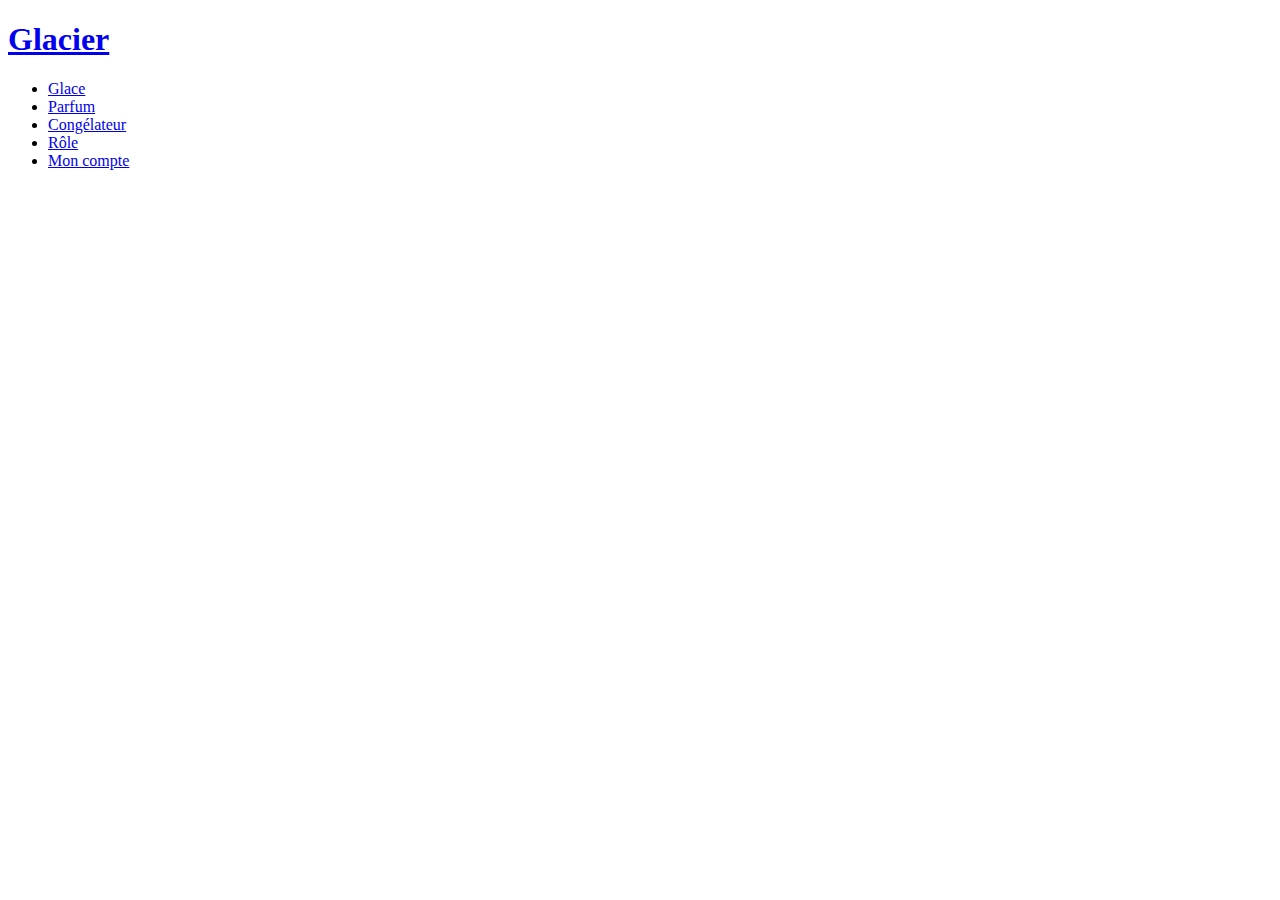
==== projet_glacier/page/index.html @ 9ef10698 "Rename des fichiers" ====
<!DOCTYPE html>
<html lang="en">

<head>
    <meta charset="UTF-8">
    <meta name="viewport" content="width=device-width, initial-scale=1.0">
    <title>Glacier</title>
    <link rel="stylesheet" href="/CSS/style.css">
</head>

<body>

<!-- création du header -->

    <header>
        <h1>
            <a href="index.html">Glacier</a>
        </h1>

<!-- barre de navigation -->

        <ul>
            <li><a href="glace.html">Glace</a></li>
            <li><a href="parfum.html">Parfum</a></li>
            <li><a href="congelateur.html">Congélateur</a></li>
            <li><a href="role.html">Rôle</a></li>
            <li><a href="mon_compte.html">Mon compte</a></li>
        </ul>
    </header>


</body>

</html>
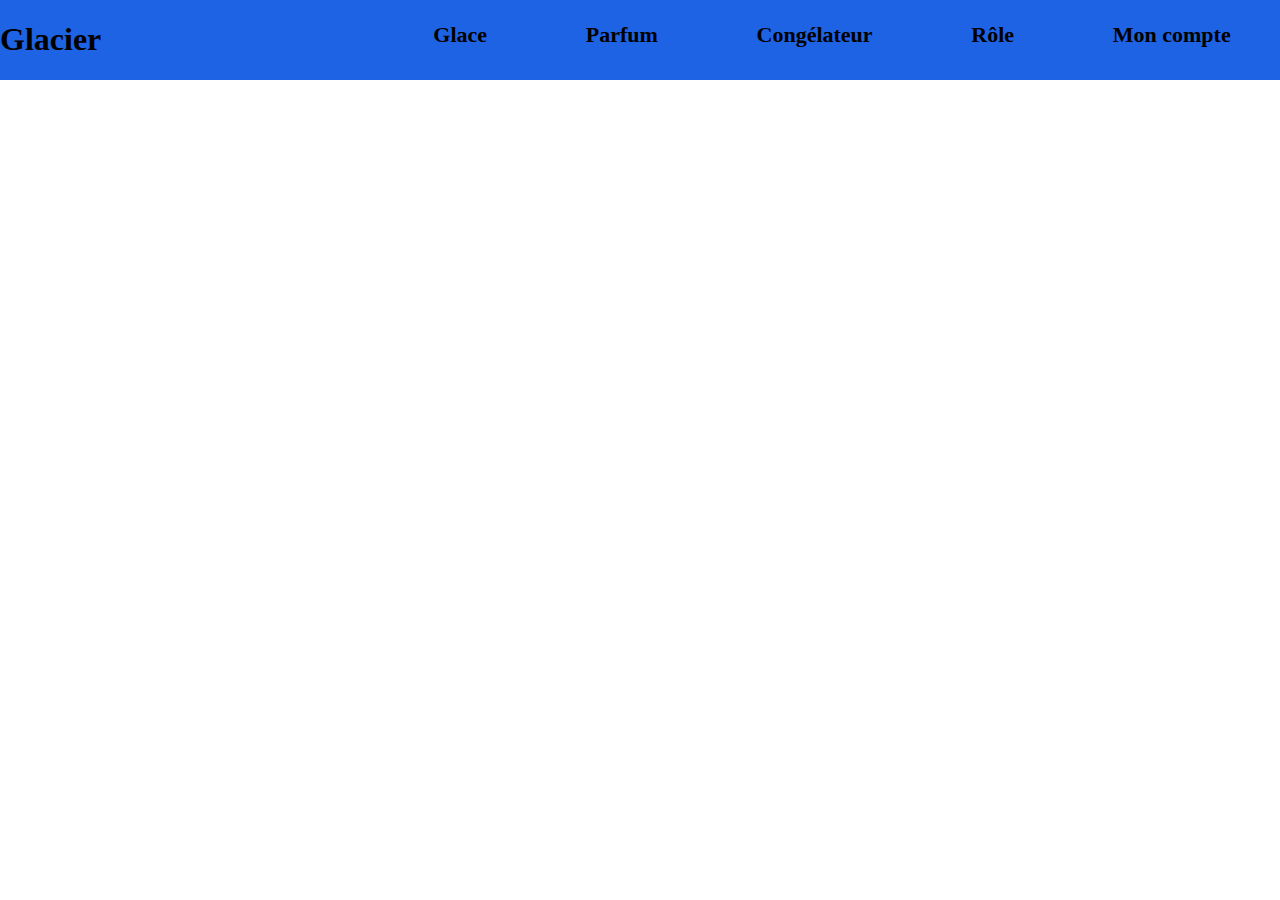
==== commit 6166e083: "MAJ fichier html" ====
--- a/projet_glacier/page/index.html
+++ b/projet_glacier/page/index.html
@@ -5,7 +5,7 @@
     <meta charset="UTF-8">
     <meta name="viewport" content="width=device-width, initial-scale=1.0">
     <title>Glacier</title>
-    <link rel="stylesheet" href="/CSS/style.css">
+    <link rel="stylesheet" href="CSS/style.css">
 </head>
 
 <body>
--- a/projet_glacier/page/CSS/style.css
+++ b/projet_glacier/page/CSS/style.css
@@ -0,0 +1,42 @@
+body{
+    margin: 0;
+}
+
+/* Mise en page du header */
+
+header {
+    display: flex;
+    flex-wrap: wrap;
+    flex-direction: row;
+    justify-content: space-between;
+    background-color: #1e63e4;
+}
+
+ul{
+    color: #000000;
+    font-weight: bold;
+    font-size: 22px;
+    width: 70%;
+    display: flex;
+    flex-wrap: wrap;
+    flex-direction: row;
+    justify-content: space-around;
+}
+li{
+    list-style-type: none;
+}
+a{
+    color:#000000;
+    text-decoration: none;
+}
+
+/* Mise en page du formulaire */
+
+fieldset{
+    font-weight: bold;
+    background-color: #898f8d;
+    width: 35%;
+}
+input{
+    justify-content: space-around;
+}
